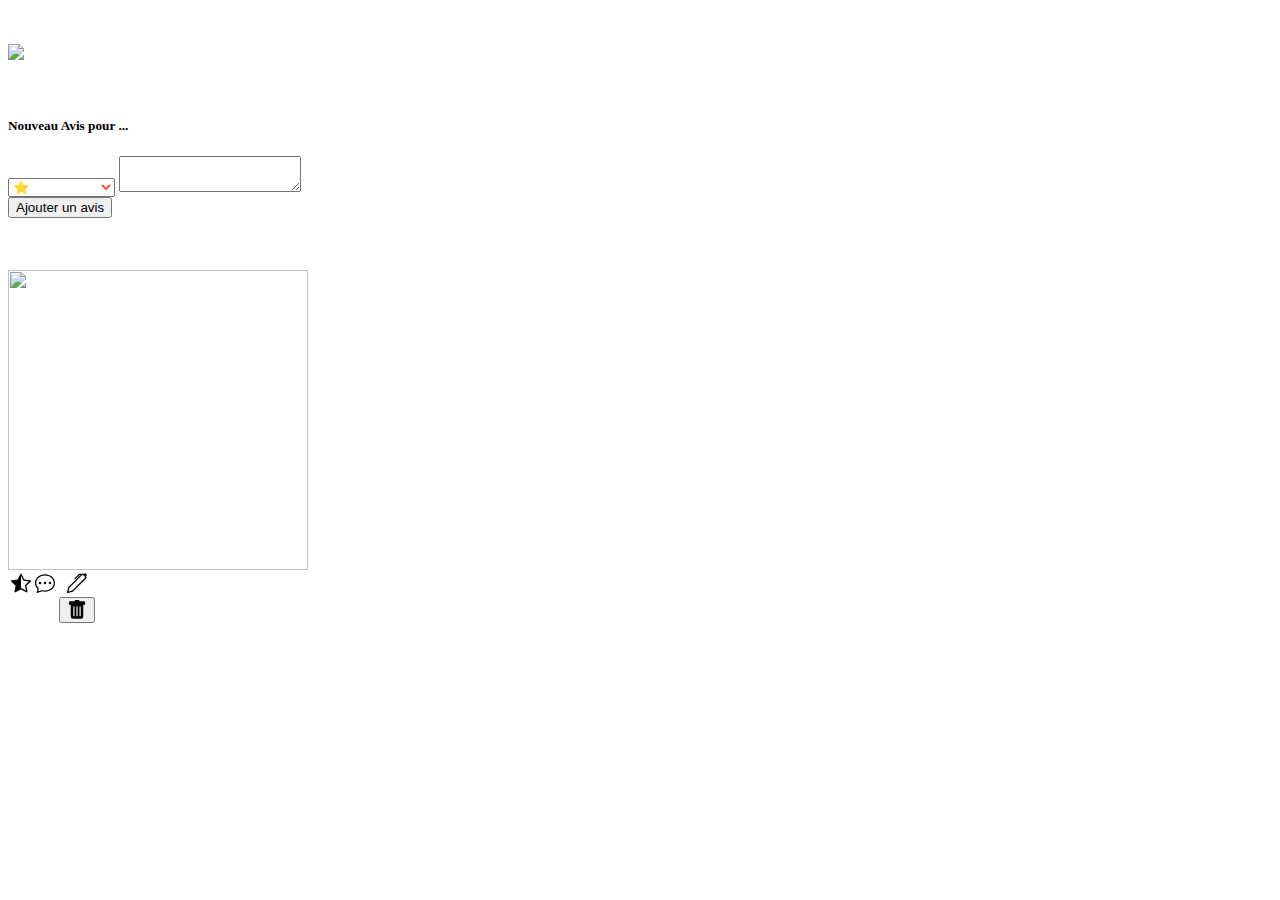
==== src/main/resources/templates/avis.html @ c65d68be "add avis controller+service+vue" ====
<html lang="en" layout:decorate="~{layout/main}" xmlns:layout="http://www.ultraq.net.nz/thymeleaf/layout">
<head>
    <meta charset="UTF-8">
    <title>New Avis</title>
</head>
<body>

<main class="flex-center" layout:fragment="content">
    <br><br>
    <div class="logo">
        <img src="/talk.png" class="logoIcon"/>
    </div>
    <br><br>

    <div class="welcome-container minHeight paddBtm">
        <h5>Nouveau Avis pour ...</h5>

        <form  method="post" class="w-100 " action="/avis" th:object="${avis}">
            <div class="form-element mb-3">

                <select class="form-select mt-3" aria-label="note" th:field="*{note}" style="color: #F05941;">
                    <option th:value="1"  class="deleteBtn">&#11088;</option>
                    <option th:value="2"  class="deleteBtn">&#11088;&#11088;</option>
                    <option th:value="3"  class="deleteBtn">&#11088;&#11088;&#11088;</option>
                    <option th:value="4"  class="deleteBtn">&#11088;&#11088;&#11088;&#11088;</option>
                    <option th:value="5"  class="deleteBtn">&#11088;&#11088;&#11088;&#11088;&#11088;</option>
                </select><span class="error" th:errors="*{note}"></span>

                <textarea th:field="*{commentaire}"
                          class="form-control mt-3"
                          placeholder="Votre commentaire ici"
                          id="floatingTextarea"
                          >
                </textarea><span class="error" th:errors="*{commentaire}"></span>

            </div>

            <div class="form-element mt-3">
                <button class="btn btn-warning btn-lg w-100">Ajouter un avis</button>
            </div>

        </form>
        <br><br>
        <img th:if="${listeAvis.isEmpty()}" src="data.png" width="300px" height="300px"/>
        <section th:if="${!listeAvis.isEmpty()}">
            <table class="w-100 p-3">
                <thead>
                <tr>
                    <th>
                        <svg xmlns="http://www.w3.org/2000/svg" width="20" height="20" fill="currentColor" class="bi bi-star-half" viewBox="0 0 16 16">
                            <path d="M5.354 5.119 7.538.792A.52.52 0 0 1 8 .5c.183 0 .366.097.465.292l2.184 4.327 4.898.696A.54.54 0 0 1 16 6.32a.55.55 0 0 1-.17.445l-3.523 3.356.83 4.73c.078.443-.36.79-.746.592L8 13.187l-4.389 2.256a.5.5 0 0 1-.146.05c-.342.06-.668-.254-.6-.642l.83-4.73L.173 6.765a.55.55 0 0 1-.172-.403.6.6 0 0 1 .085-.302.51.51 0 0 1 .37-.245zM8 12.027a.5.5 0 0 1 .232.056l3.686 1.894-.694-3.957a.56.56 0 0 1 .162-.505l2.907-2.77-4.052-.576a.53.53 0 0 1-.393-.288L8.001 2.223 8 2.226z"/>
                        </svg>
                    </th>
                    <th>
                        <svg xmlns="http://www.w3.org/2000/svg" width="20" height="20" fill="currentColor" class="bi bi-chat-dots" viewBox="0 0 16 16">
                            <path d="M5 8a1 1 0 1 1-2 0 1 1 0 0 1 2 0m4 0a1 1 0 1 1-2 0 1 1 0 0 1 2 0m3 1a1 1 0 1 0 0-2 1 1 0 0 0 0 2"/>
                            <path d="m2.165 15.803.02-.004c1.83-.363 2.948-.842 3.468-1.105A9 9 0 0 0 8 15c4.418 0 8-3.134 8-7s-3.582-7-8-7-8 3.134-8 7c0 1.76.743 3.37 1.97 4.6a10.4 10.4 0 0 1-.524 2.318l-.003.011a11 11 0 0 1-.244.637c-.079.186.074.394.273.362a22 22 0 0 0 .693-.125m.8-3.108a1 1 0 0 0-.287-.801C1.618 10.83 1 9.468 1 8c0-3.192 3.004-6 7-6s7 2.808 7 6-3.004 6-7 6a8 8 0 0 1-2.088-.272 1 1 0 0 0-.711.074c-.387.196-1.24.57-2.634.893a11 11 0 0 0 .398-2"/>
                        </svg>
                    </th>
                    <th><svg xmlns="http://www.w3.org/2000/svg" width="20" height="20" fill="currentColor" class="bi bi-pen" viewBox="0 0 16 16">
                        <path d="m13.498.795.149-.149a1.207 1.207 0 1 1 1.707 1.708l-.149.148a1.5 1.5 0 0 1-.059 2.059L4.854 14.854a.5.5 0 0 1-.233.131l-4 1a.5.5 0 0 1-.606-.606l1-4a.5.5 0 0 1 .131-.232l9.642-9.642a.5.5 0 0 0-.642.056L6.854 4.854a.5.5 0 1 1-.708-.708L9.44.854A1.5 1.5 0 0 1 11.5.796a1.5 1.5 0 0 1 1.998-.001m-.644.766a.5.5 0 0 0-.707 0L1.95 11.756l-.764 3.057 3.057-.764L14.44 3.854a.5.5 0 0 0 0-.708z"/>
                    </svg></th>
                </tr>
                </thead>
                <tbody>

                <tr th:each="avis : ${listeAvis}">
                    <td th:text="${avis.note}"></td>
                    <td th:text="${avis.commentaire}"></td>

                    <td>
                        <form  method="post" th:action="|/avis/${avis.id}/supprimer|">
                            <button class="deleteBtn">
                                <svg xmlns="http://www.w3.org/2000/svg" width="20" height="20" fill="currentColor" class="bi bi-trash-fill" viewBox="0 0 16 16">
                                    <path d="M2.5 1a1 1 0 0 0-1 1v1a1 1 0 0 0 1 1H3v9a2 2 0 0 0 2 2h6a2 2 0 0 0 2-2V4h.5a1 1 0 0 0 1-1V2a1 1 0 0 0-1-1H10a1 1 0 0 0-1-1H7a1 1 0 0 0-1 1zm3 4a.5.5 0 0 1 .5.5v7a.5.5 0 0 1-1 0v-7a.5.5 0 0 1 .5-.5M8 5a.5.5 0 0 1 .5.5v7a.5.5 0 0 1-1 0v-7A.5.5 0 0 1 8 5m3 .5v7a.5.5 0 0 1-1 0v-7a.5.5 0 0 1 1 0"/>
                                </svg>
                            </button>
                        </form>
                    </td>
                </tr>
                </tbody>
            </table>
        </section>

    </div>
</main>


</body>
</html>
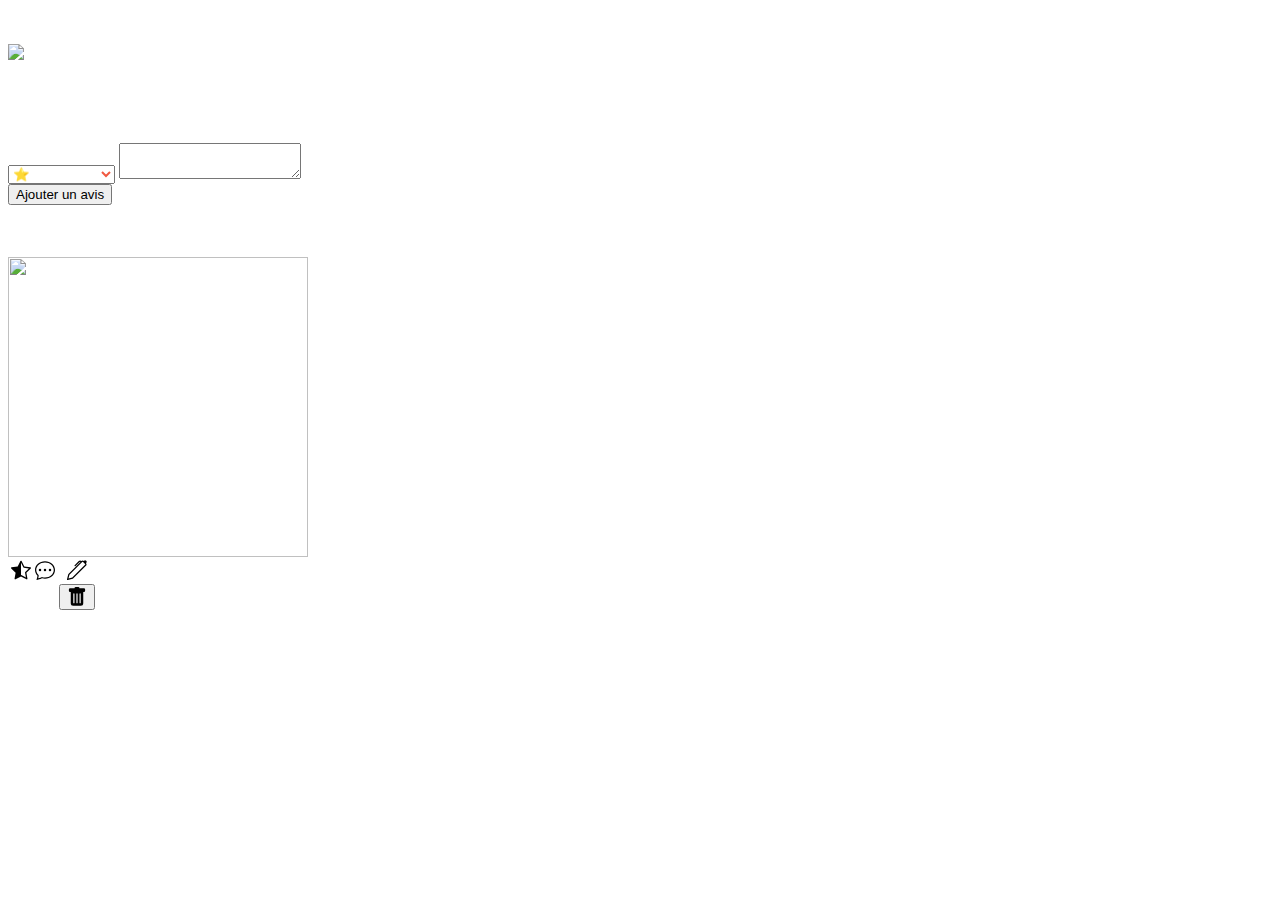
==== commit 17594a69: "add db and prod" ====
--- a/src/main/resources/templates/avis.html
+++ b/src/main/resources/templates/avis.html
@@ -10,12 +10,12 @@
     <div class="logo">
         <img src="/talk.png" class="logoIcon"/>
     </div>
-    <br><br>
+    <br><h6 class="headName" th:text="|${#authentication.name}|" sec:authorize="isAuthenticated()"></h6><br>
 
     <div class="welcome-container minHeight paddBtm">
-        <h5>Nouveau Avis pour ...</h5>
+        <h5 th:text="|Nouveau Avis pour le  film ${film.titre} (${film.annee})|"></h5>
 
-        <form  method="post" class="w-100 " action="/avis" th:object="${avis}">
+        <form  method="post" class="w-100 " th:action="@{'/films/${film.id}/avis'}" th:object="${avis}">
             <div class="form-element mb-3">
 
                 <select class="form-select mt-3" aria-label="note" th:field="*{note}" style="color: #F05941;">
@@ -41,7 +41,7 @@
 
         </form>
         <br><br>
-        <img th:if="${listeAvis.isEmpty()}" src="data.png" width="300px" height="300px"/>
+        <img th:if="${listeAvis.isEmpty()}" src="/data.png" width="300px" height="300px"/>
         <section th:if="${!listeAvis.isEmpty()}">
             <table class="w-100 p-3">
                 <thead>
@@ -69,7 +69,7 @@
                     <td th:text="${avis.commentaire}"></td>
 
                     <td>
-                        <form  method="post" th:action="|/avis/${avis.id}/supprimer|">
+                        <form  method="post" th:action="|/films/${film.id}/avis/${avis.id}/supprimer|">
                             <button class="deleteBtn">
                                 <svg xmlns="http://www.w3.org/2000/svg" width="20" height="20" fill="currentColor" class="bi bi-trash-fill" viewBox="0 0 16 16">
                                     <path d="M2.5 1a1 1 0 0 0-1 1v1a1 1 0 0 0 1 1H3v9a2 2 0 0 0 2 2h6a2 2 0 0 0 2-2V4h.5a1 1 0 0 0 1-1V2a1 1 0 0 0-1-1H10a1 1 0 0 0-1-1H7a1 1 0 0 0-1 1zm3 4a.5.5 0 0 1 .5.5v7a.5.5 0 0 1-1 0v-7a.5.5 0 0 1 .5-.5M8 5a.5.5 0 0 1 .5.5v7a.5.5 0 0 1-1 0v-7A.5.5 0 0 1 8 5m3 .5v7a.5.5 0 0 1-1 0v-7a.5.5 0 0 1 1 0"/>
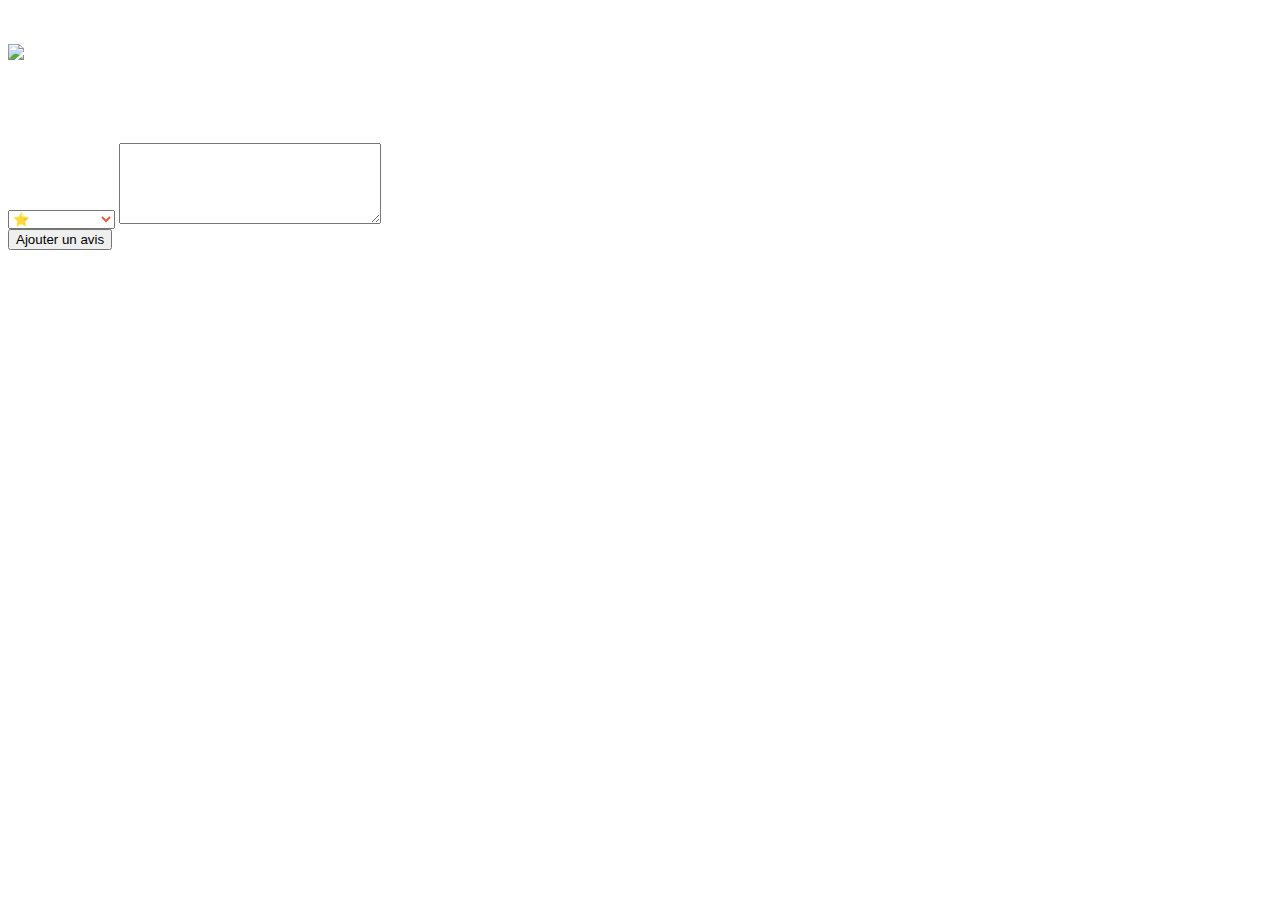
==== commit 08cc55fa: "fix avis" ====
--- a/src/main/resources/templates/avis.html
+++ b/src/main/resources/templates/avis.html
@@ -15,7 +15,7 @@
     <div class="welcome-container minHeight paddBtm">
         <h5 th:text="|Nouveau Avis pour le  film ${film.titre} (${film.annee})|"></h5>
 
-        <form  method="post" class="w-100 " th:action="@{'/films/${film.id}/avis'}" th:object="${avis}">
+        <form   class="w-100 " th:action="@{|/films/${film.id}/avis|}" method="post" th:object="${avis}">
             <div class="form-element mb-3">
 
                 <select class="form-select mt-3" aria-label="note" th:field="*{note}" style="color: #F05941;">
@@ -30,7 +30,8 @@
                           class="form-control mt-3"
                           placeholder="Votre commentaire ici"
                           id="floatingTextarea"
-                          >
+
+                          th:disabled="${viewOnly}" cols="30" rows="5" >
                 </textarea><span class="error" th:errors="*{commentaire}"></span>
 
             </div>
@@ -41,6 +42,8 @@
 
         </form>
         <br><br>
+
+        <!--
         <img th:if="${listeAvis.isEmpty()}" src="/data.png" width="300px" height="300px"/>
         <section th:if="${!listeAvis.isEmpty()}">
             <table class="w-100 p-3">
@@ -81,6 +84,7 @@
                 </tbody>
             </table>
         </section>
+        -->
 
     </div>
 </main>
